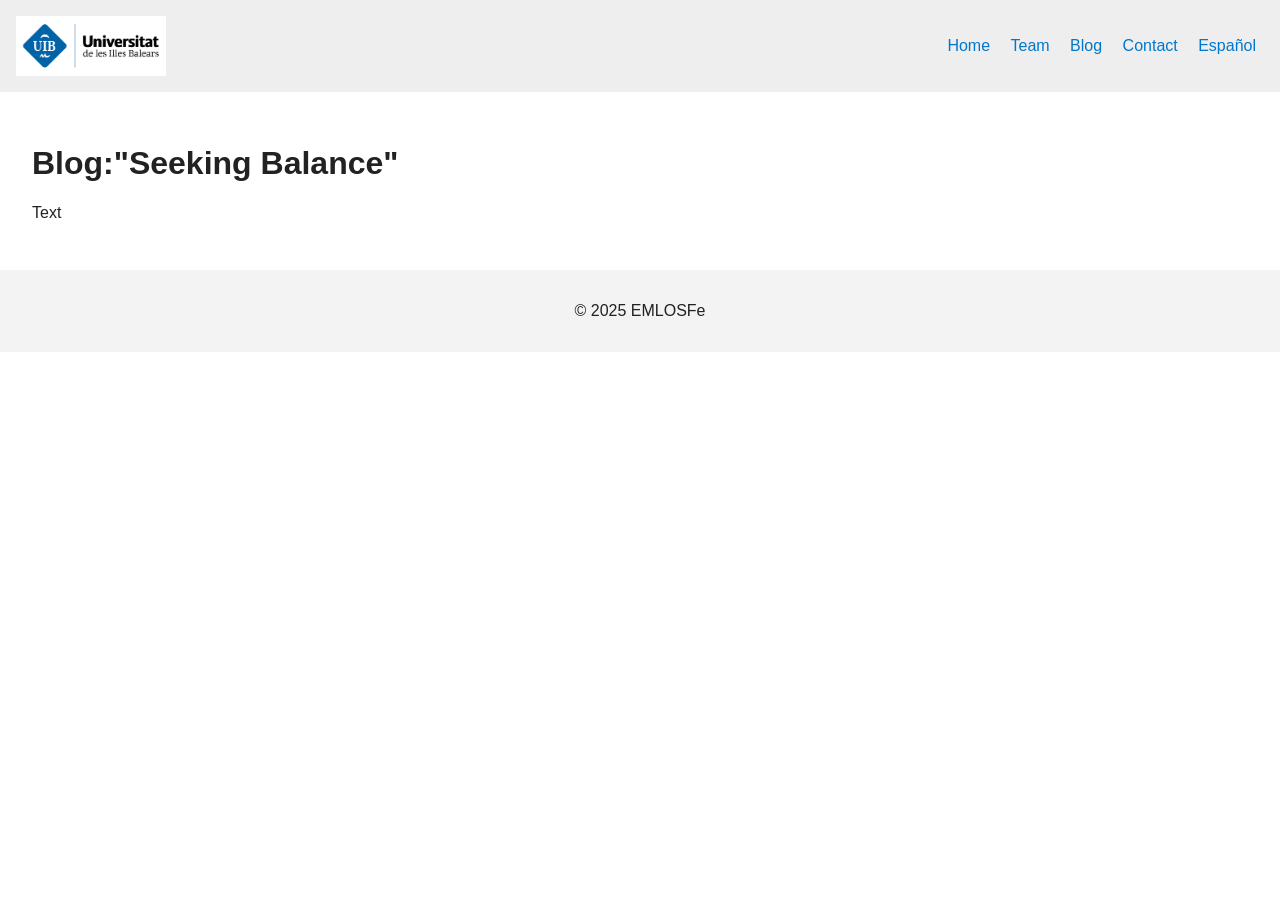
==== blog-en.html @ 2384c6fc "Add files via upload Web EMLOSFE creado el 15/4/25" ====
<!DOCTYPE html>
<html lang="es">
<head>
  <meta charset="UTF-8" />
  <title>EMLOSFe - Inicio</title>
  <link rel="stylesheet" href="css/style.css" />
</head>
<body>
  <header>
    <img src="images/logo-uib.png" alt="Logo UIB" height="60" />
    <nav>
      <a href="home.html">Home</a>
      <a href="team.html">Team</a>
      <a href="blog-en.html">Blog</a>
      <a href="contact-en.html">Contact</a>
      <a href="blog.html">Español</a>
    </nav>
  </header>
  <main>
    <h1>Blog:"Seeking Balance" </h1>
    <p>Text </p>
  </main>
  <footer>
    <p>© 2025 EMLOSFe</p>
  </footer>
</body>
</html>
---- css/style.css ----
body {
  font-family: sans-serif;
  margin: 0;
  padding: 0;
  background: #fff;
  color: #222;
}

header {
  background: #eee;
  padding: 1em;
  display: flex;
  justify-content: space-between;
  align-items: center;
}

nav a {
  margin: 0 0.5em;
  text-decoration: none;
  color: #0077cc;
}

main {
  padding: 2em;
}

footer {
  background: #f3f3f3;
  text-align: center;
  padding: 1em;
}
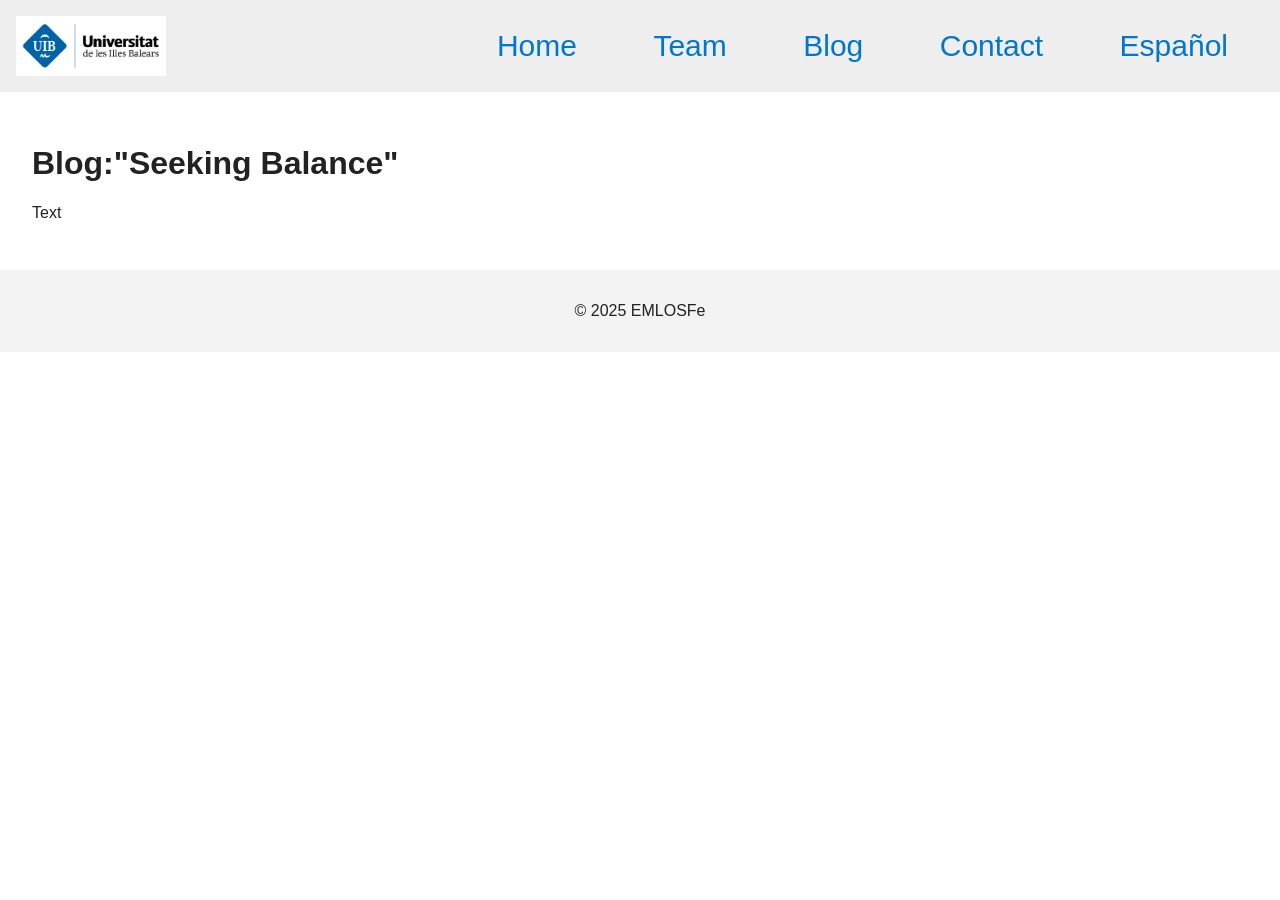
==== commit f2bbc68f: "Update blog-en.html" ====
--- a/blog-en.html
+++ b/blog-en.html
@@ -12,7 +12,7 @@
       <a href="home.html">Home</a>
       <a href="team.html">Team</a>
       <a href="blog-en.html">Blog</a>
-      <a href="contact-en.html">Contact</a>
+      <a href="contact.html">Contact</a>
       <a href="blog.html">Español</a>
     </nav>
   </header>
--- a/css/style.css
+++ b/css/style.css
@@ -15,7 +15,9 @@
 }
 
 nav a {
-  margin: 0 0.5em;
+  font-size: 30px;
+  padding: 16px 24px;
+  margin: 0 12px;
   text-decoration: none;
   color: #0077cc;
 }
